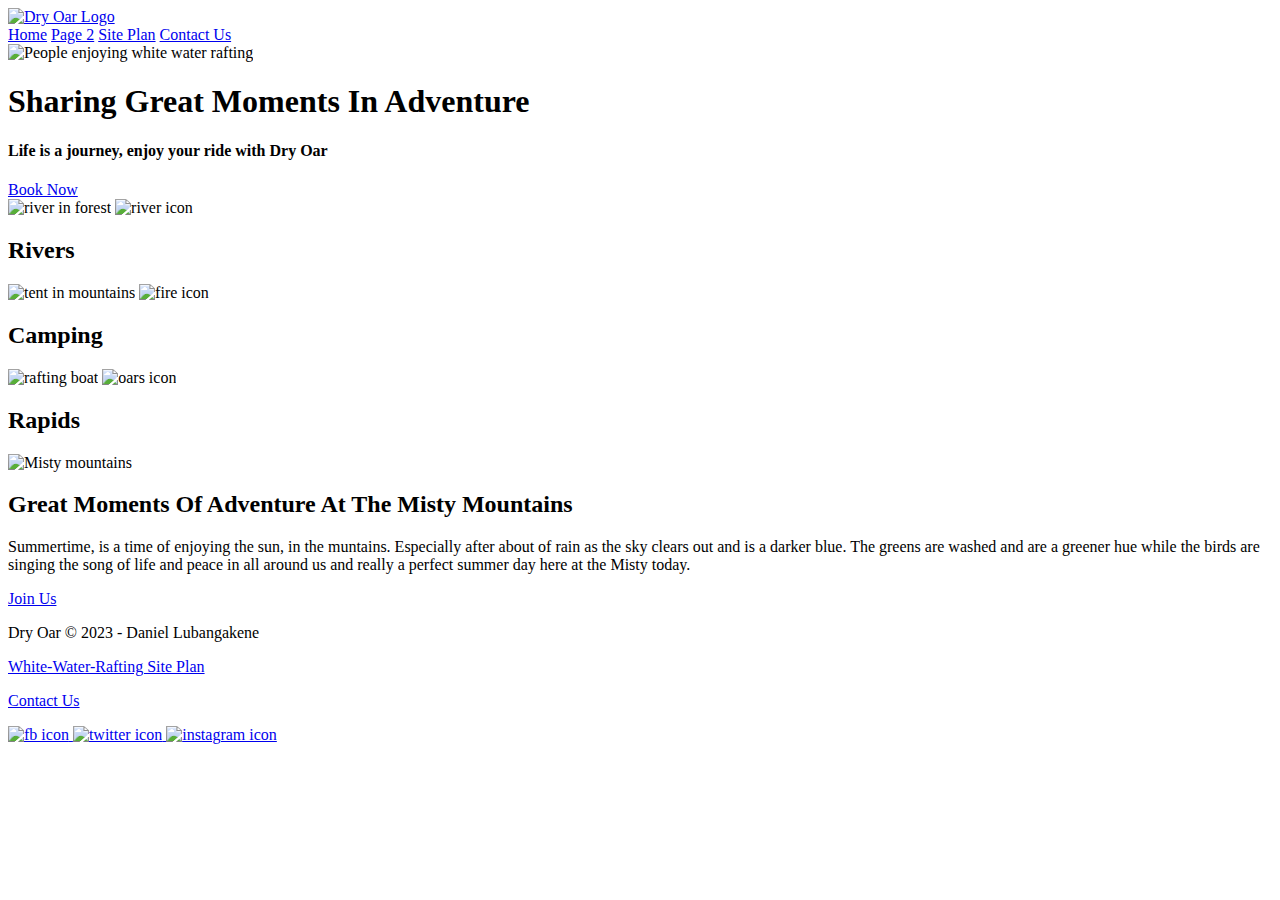
==== wwr/index.html @ 9c768edc "index.html added" ====
<!DOCTYPE html>
<html lang="en">
<head>
    <meta charset="UTF-8">
    <meta http-equiv="X-UA-Compatible" content="IE=edge">
    <meta name="viewport" content="width=device-width, initial-scale=1.0">
    <title>White Water Rafting Vacations | Dry Oar Boating | Home</title>
</head>
<body>
    <header>
        <a id="logo_link" href="index.html">
            <img class="logo" src="https://byui-wdd.github.io/wdd130/resources/images/logos/crossedoars.jpeg" alt="Dry Oar Logo">
        </a>
        <nav>
            <a href="index.html">Home</a>
            <a href="#">Page 2</a>
            <a href="site-plan-rafting.html">Site Plan</a>
            <a href="contactus.html">Contact Us</a>
        </nav>
    </header>
    <div id="hero">
        <div id="hero-box">
            <img id="hero-img" src="https://byui-wdd.github.io/wdd130/resources/images/rafting19_600.jpg" alt="People enjoying white water rafting">
        </div>
        <section id="hero-msg">
            <h1 class="home-title">Sharing Great Moments In Adventure</h1>
            <h4>Life is a journey, enjoy your ride with Dry Oar </h4>
            <div class='button-box'>
                <a class='book' href="contactus.html">Book Now</a>
            </div>
            <main class="home-grid">
                <section class="rivers-card">
                    <img class="card-img" src="https://encrypted-tbn0.gstatic.com/images?q=tbn:ANd9GcTu_TiSoDCipAiAByXpdonmb64i25frrXwTpQ&usqp=CAU" alt="river in forest">
                    <img class="icon" src="https://byui-wdd.github.io/wdd130/rafting_images/river_icon.png" alt="river icon">
                    <h2>Rivers</h2>
                </section>
                <section class="camping-card">
                    <img class="card-img" src="https://encrypted-tbn0.gstatic.com/images?q=tbn:ANd9GcQL1l1wtqZqPPyuUX4GY8MunjAzf6Y-zlGLKg&usqp=CAU" alt="tent in mountains">
                    <img class="icon" src="https://byui-wdd.github.io/wdd130/rafting_images/fire_icon.png" alt="fire icon">
                    <h2>Camping</h2>
                </section>
                <section class="rapids-card">
                    <img class="card-img" src="https://byui-wdd.github.io/wdd130/resources/images/deso-kayak.jpg" alt="rafting boat">
                    <img class="icon" src="https://byui-wdd.github.io/wdd130/rafting_images/oars.png" alt="oars icon">
                    <h2>Rapids</h2>
                </section>
                <img class="mountains" src="https://byui-wdd.github.io/wdd130/resources/images/river-evening-wide.jpg" alt="Misty mountains">
    <section class="msg">
        <h2>Great Moments Of Adventure At The Misty Mountains</h2>
        <p>Summertime, is a time of enjoying the sun, in the muntains. Especially after about of rain as the sky clears out and is a darker blue. The greens are washed and are a greener hue while the birds are singing the song of life and peace in all around us and really a perfect summer day here at the Misty today. </p>
        <a class='join' href="rivers.html">Join Us</a>
             </section>
        </main>
        <footer>
            <p>Dry Oar &copy; 2023 - Daniel Lubangakene</p>
            <p><a href="site-plan-rafting.html">White-Water-Rafting Site Plan</a></p>
            <p><a href="contactus.html">Contact Us</a></p>
            <div class="social">
                <a href="https://facebook.com">
                    <img src="https://byui-wdd.github.io/wdd130/rafting_images/facebook.png" alt="fb icon">
                </a>
                <a href="https://twitter.com">
                    <img src="https://byui-wdd.github.io/wdd130/rafting_images/twitter.png" alt="twitter icon">
                </a>
                <a href="https://instagram.com">
                    <img src="https://byui-wdd.github.io/wdd130/rafting_images/instagram.png" alt="instagram icon">
                </a>
            </div>
        </footer>
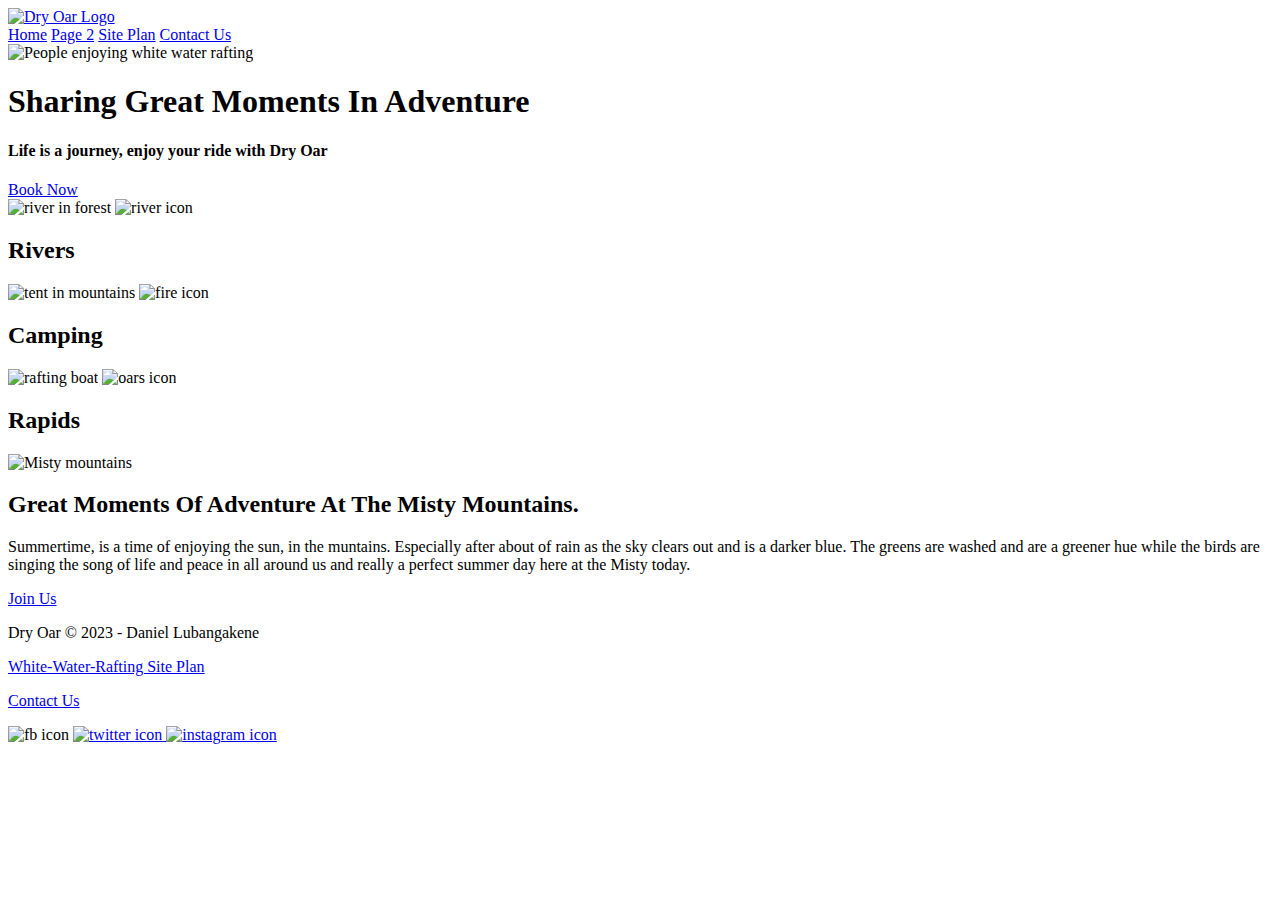
==== commit 872283b7: "site plan update" ====
--- a/wwr/index.html
+++ b/wwr/index.html
@@ -1,4 +1,4 @@
-<!DOCTYPE html>
+<!DOCTYPE html
 <html lang="en">
 <head>
     <meta charset="UTF-8">
@@ -43,10 +43,11 @@
                     <img class="card-img" src="https://byui-wdd.github.io/wdd130/resources/images/deso-kayak.jpg" alt="rafting boat">
                     <img class="icon" src="https://byui-wdd.github.io/wdd130/rafting_images/oars.png" alt="oars icon">
                     <h2>Rapids</h2>
-                </section>
+                </section> 
+                </div>
                 <img class="mountains" src="https://byui-wdd.github.io/wdd130/resources/images/river-evening-wide.jpg" alt="Misty mountains">
     <section class="msg">
-        <h2>Great Moments Of Adventure At The Misty Mountains</h2>
+        <h2>Great Moments Of Adventure At The Misty Mountains.</h2>
         <p>Summertime, is a time of enjoying the sun, in the muntains. Especially after about of rain as the sky clears out and is a darker blue. The greens are washed and are a greener hue while the birds are singing the song of life and peace in all around us and really a perfect summer day here at the Misty today. </p>
         <a class='join' href="rivers.html">Join Us</a>
              </section>
@@ -56,7 +57,7 @@
             <p><a href="site-plan-rafting.html">White-Water-Rafting Site Plan</a></p>
             <p><a href="contactus.html">Contact Us</a></p>
             <div class="social">
-                <a href="https://facebook.com">
+                <a href="https://facebook.com"></a>
                     <img src="https://byui-wdd.github.io/wdd130/rafting_images/facebook.png" alt="fb icon">
                 </a>
                 <a href="https://twitter.com">
@@ -64,8 +65,5 @@
                 </a>
                 <a href="https://instagram.com">
                     <img src="https://byui-wdd.github.io/wdd130/rafting_images/instagram.png" alt="instagram icon">
-                </a>
-            </div>
-        </footer>
-
-    +                
+             